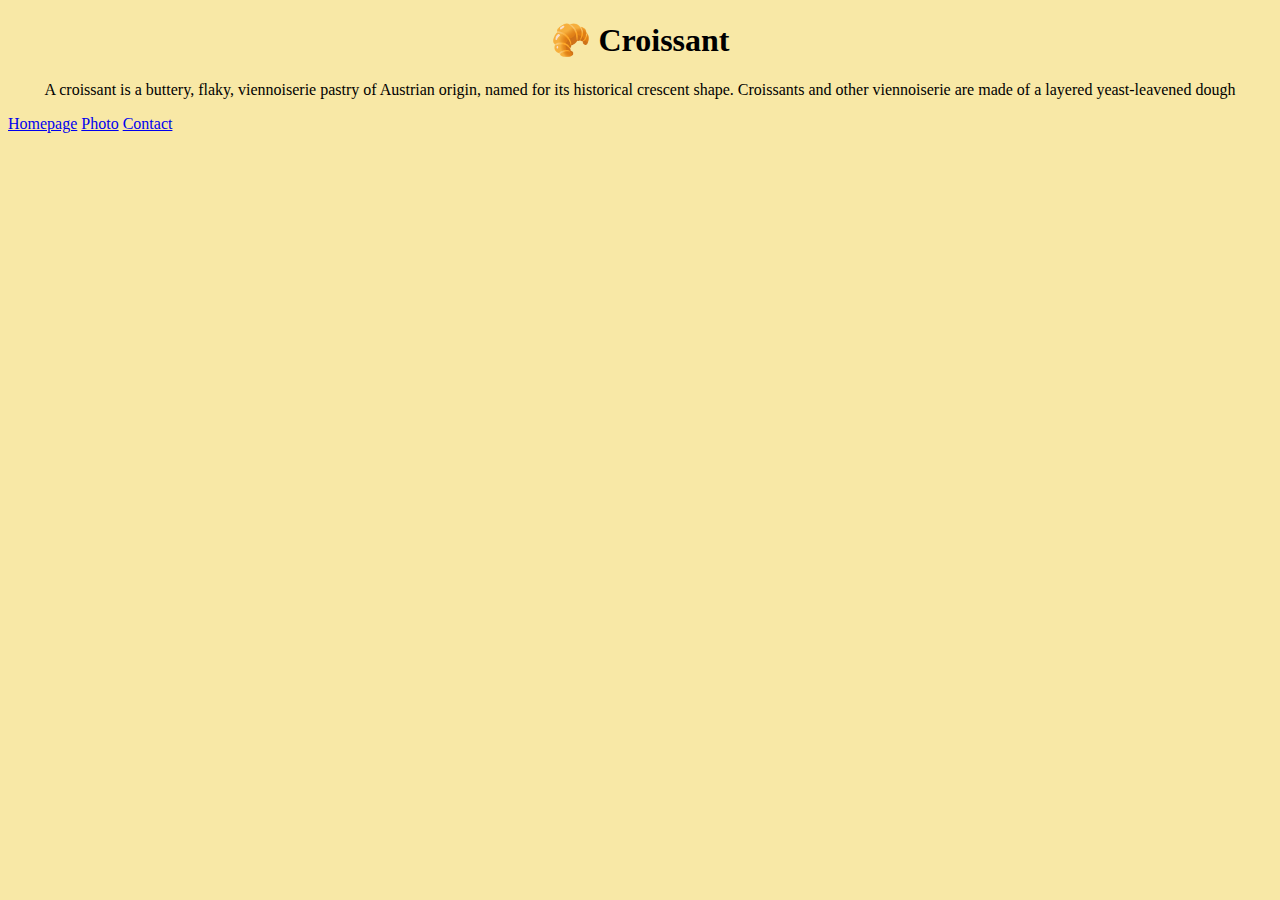
==== index.html @ 471234bb "basic structure created, edited html and some css" ====
<!DOCTYPE html>
<html lang="en">
  <head>
    <meta charset="UTF-8" />
    <meta name="viewport" content="width=device-width, initial-scale=1.0" />
    <link rel="stylesheet" href="css/style.css" />
    <title>Coissant</title>
  </head>
  <body>
    <h1>🥐 Croissant</h1>
    <p>
      A croissant is a buttery, flaky, viennoiserie pastry of Austrian origin,
      named for its historical crescent shape. Croissants and other viennoiserie
      are made of a layered yeast-leavened dough
    </p>
    <footer>
      <a href="/index.html">Homepage</a>
      <a href="/media.html">Photo</a>
      <a href="/contact.html">Contact</a>
    </footer>
  </body>
</html>
---- css/style.css ----
body {
  background-color: #f8e8a6;
  display: block;
  margin: 8px;
}

h1,
p {
  text-align: center;
}
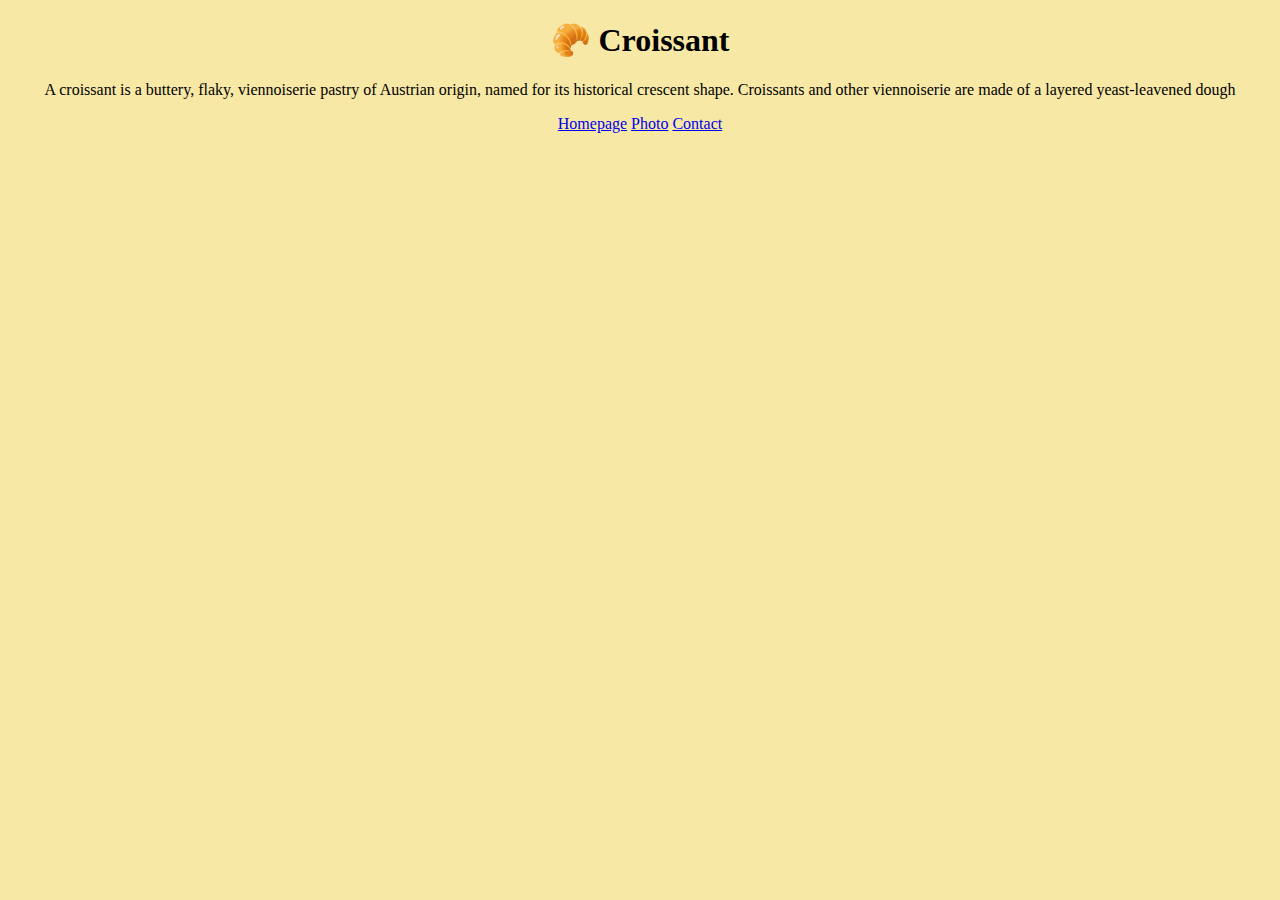
==== commit 6202a8ea: "fixed some basic coding errors and adeed a description" ====
--- a/index.html
+++ b/index.html
@@ -2,9 +2,13 @@
 <html lang="en">
   <head>
     <meta charset="UTF-8" />
+    <meta
+      name="description"
+      content="A short history about the very popular French pastry, croissant."
+    />
     <meta name="viewport" content="width=device-width, initial-scale=1.0" />
     <link rel="stylesheet" href="css/style.css" />
-    <title>Coissant</title>
+    <title>Coissant Website</title>
   </head>
   <body>
     <h1>🥐 Croissant</h1>
@@ -14,7 +18,7 @@
       are made of a layered yeast-leavened dough
     </p>
     <footer>
-      <a href="/index.html">Homepage</a>
+      <a href="/">Homepage</a>
       <a href="/media.html">Photo</a>
       <a href="/contact.html">Contact</a>
     </footer>
--- a/css/style.css
+++ b/css/style.css
@@ -8,3 +8,15 @@
 p {
   text-align: center;
 }
+
+img {
+  max-width: 100%;
+  border-radius: 10px;
+  display: block;
+  margin: 30px auto;
+}
+
+footer {
+  text-align: center;
+  display: block;
+}
